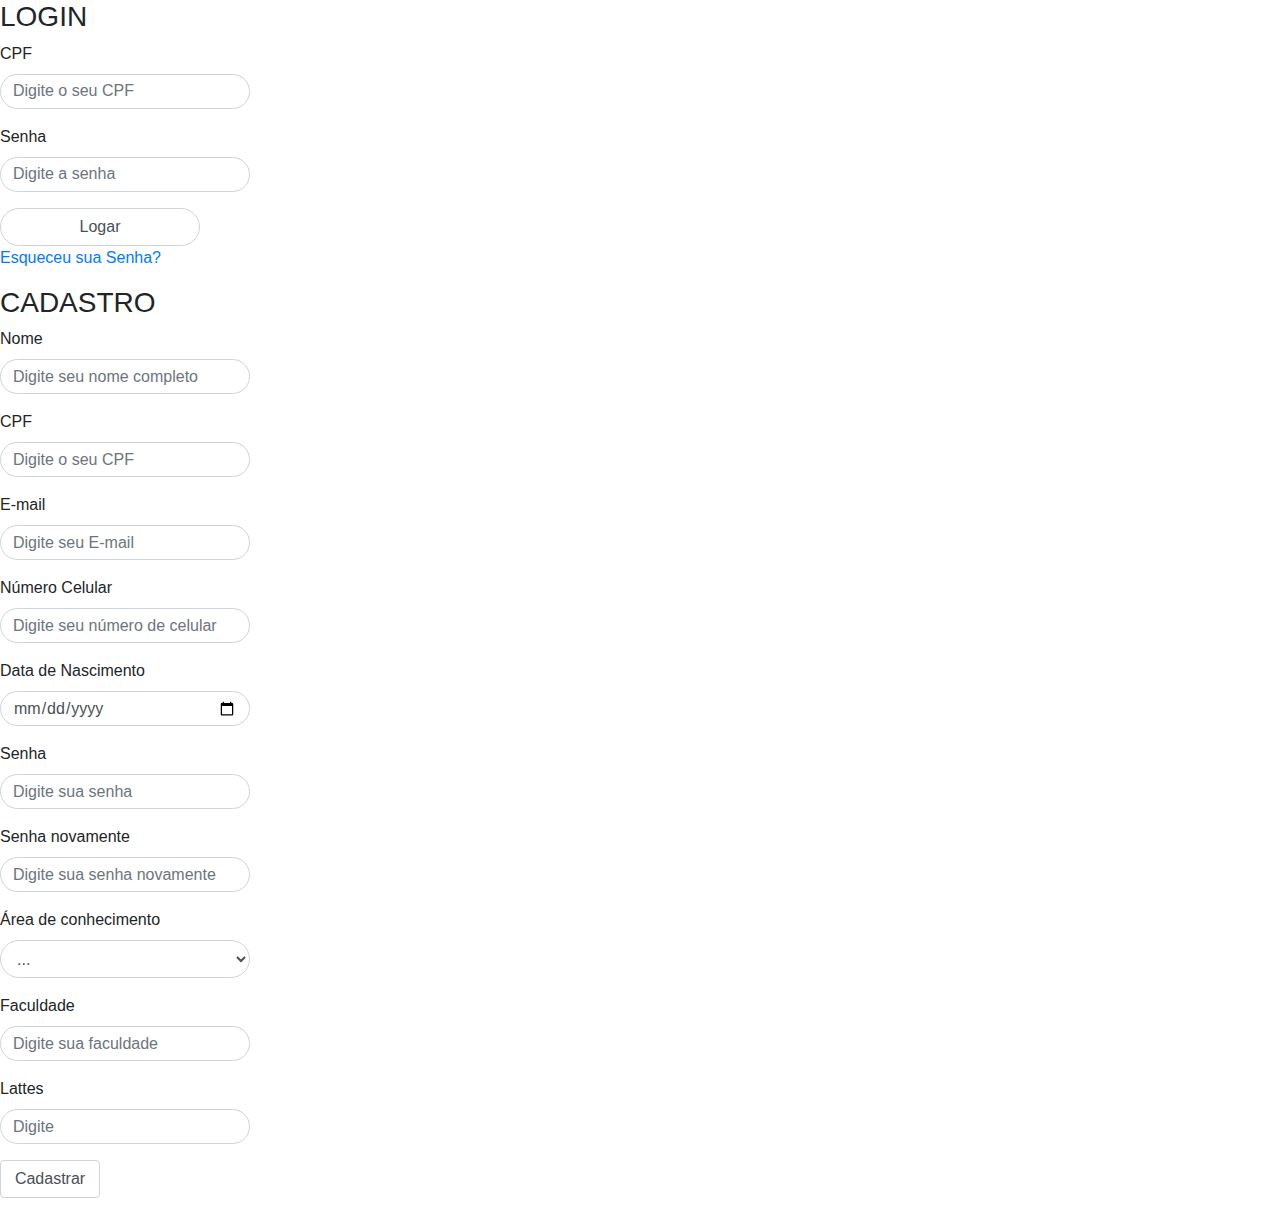
==== index.html @ 570f1a87 "correcoes 06/10/2020" ====
<!DOCTYPE html>
<html lang="pt-br">
<head>
    <meta charset="UTF-8">
    <meta name="viewport" content="width=device-width, initial-scale=1.0">
    <title>Cadastro</title>
    <!-- CSS -->
    <link rel="stylesheet" href="style.css">
    <!-- BOOSTRAP -->
    <link rel="stylesheet" href="https://stackpath.bootstrapcdn.com/bootstrap/4.5.2/css/bootstrap.min.css" integrity="sha384-JcKb8q3iqJ61gNV9KGb8thSsNjpSL0n8PARn9HuZOnIxN0hoP+VmmDGMN5t9UJ0Z" crossorigin="anonymous">
    <!-- jquery -->
    <script src="https://ajax.googleapis.com/ajax/libs/jquery/3.5.1/jquery.min.js"></script>
</head>
<body>
    <div class="contaneir">
            <div>
                <h3 id="titulo_Login">LOGIN</h3>
            </div>
            <div class="form-group">
                <label for="cpf">CPF</label>
                <input type="text" id="cpf" name="login" placeholder="Digite o seu CPF" class="CPF form-control" style="width: 250px; height: 35px; border-radius: 20px;">
            </div>
            <div class="form-group">
                <label for="senha">Senha</label>
                <input type="password" id="senha" name="login" placeholder="Digite a senha" class="form-control" style="width: 250px; height: 35px; border-radius: 20px;">
            </div>
            <div class="form-group">
                <button type="button" class="form-control" id="btnLogin" onclick="Validation()" style="width: 200px; border-radius: 20px;">Logar</button>
                <a href="teste.html">Esqueceu sua Senha?</a>
            </div>
    </div>
    <div class="cadastro">
        <div>
            <h3 id="titulo_Form">CADASTRO</h3>
        </div>
        <div class="form-group">
            <label for="nome" >Nome</label>
            <input type="text" id="nome" name="cadastro" placeholder="Digite seu nome completo" class="form-control" style="width: 250px; height: 35px; border-radius: 20px;">
        </div>
        <div class="form-group">
            <label for="cpf">CPF</label>
            <input type="text" id="cpf" name="cadastro" placeholder="Digite o seu CPF" class="CPF form-control" style="width: 250px; height: 35px; border-radius: 20px;">
        </div>
        <div class="form-group">
            <label for="email" >E-mail</label>
            <input type="text" id="email" name="cadastro" placeholder="Digite seu E-mail" class="form-control" style="width: 250px; height: 35px; border-radius: 20px;">
        </div>
        <div class="form-group">
            <label for="celular">Número Celular</label>
            <input type="text" id="celular" name="cadastro" placeholder="Digite seu número de celular" class="numCelular form-control" style="width: 250px; height: 35px; border-radius: 20px;">
        </div>
        <div class="form-group">
            <label for="dataNasc" >Data de Nascimento</label>
            <input type="date" id="dataNasc" name="cadastro" placeholder="Digite sua data de nascimento" class="form-control" style="width: 250px; height: 35px; border-radius: 20px;">
        </div>
        <div class="form-group">
            <label for="senha" >Senha</label>
            <input type="password" id="senha" name="cadastro" placeholder="Digite sua senha" class="form-control" style="width: 250px; height: 35px; border-radius: 20px;">
        </div>
        <div class="form-group">
            <label for="senha2" >Senha novamente</label>
            <input type="password" id="senha2" name="cadastro" placeholder="Digite sua senha novamente" class="form-control" style="width: 250px; height: 35px; border-radius: 20px;">
        </div>
        <div class="form-group">
            <!-- Mudar para select -->
            <label for="interrest" >Área de conhecimento</label>
            <select id="select" class="form-control"  style="width: 250px; border-radius: 20px;">
                <option value="">...</option>
                <option value="Agrárias">Ciências Agrárias</option>
                <option value="Biológicas">Ciências Biológicas</option>
                <option value="Exatas e da Terra">Ciências Exatas e da Terra</option>
                <option value="Engenharias">Engenharias</option>
                <option value="Humanas">Ciências Humanas</option>
                <option value="Sociais Aplicadas">Ciências Sociais Aplicadas</option>
                <option value="Lingüística, Letras e Artes">Lingüística, Letras e Artes</option>
                <option value="Saúde">Ciências da Saúde</option>
            </select>
        </div>
        <div class="form-group">
            <label for="faculdade" >Faculdade</label>
            <input type="text" id="faculdade" name="cadastro" placeholder="Digite sua faculdade" class="form-control" style="width: 250px; height: 35px; border-radius: 20px;">
        </div>
        <div class="form-group">
            <label for="lattes" >Lattes</label>
            <input type="text" id="lattes" name="cadastro" placeholder="Digite " class="form-control" style="width: 250px; height: 35px; border-radius: 20px;">
        </div>
        <div class="form-group">
            <button type="button" class="form-control" id="btnCadastro" onclick="Cadastrar()" style="width: 100px; border-radius: px;">Cadastrar</button>
        </div>
    </div>
    <script src="Lattes.js"></script>
    <script src="https://code.jquery.com/jquery-3.5.1.slim.min.js" integrity="sha384-DfXdz2htPH0lsSSs5nCTpuj/zy4C+OGpamoFVy38MVBnE+IbbVYUew+OrCXaRkfj" crossorigin="anonymous"></script>
    <script src="https://cdn.jsdelivr.net/npm/popper.js@1.16.1/dist/umd/popper.min.js" integrity="sha384-9/reFTGAW83EW2RDu2S0VKaIzap3H66lZH81PoYlFhbGU+6BZp6G7niu735Sk7lN" crossorigin="anonymous"></script>
    <script src="https://stackpath.bootstrapcdn.com/bootstrap/4.5.2/js/bootstrap.min.js" integrity="sha384-B4gt1jrGC7Jh4AgTPSdUtOBvfO8shuf57BaghqFfPlYxofvL8/KUEfYiJOMMV+rV" crossorigin="anonymous"></script>
    <script src="jquery.mask.min.js"></script>
</body>
</html>
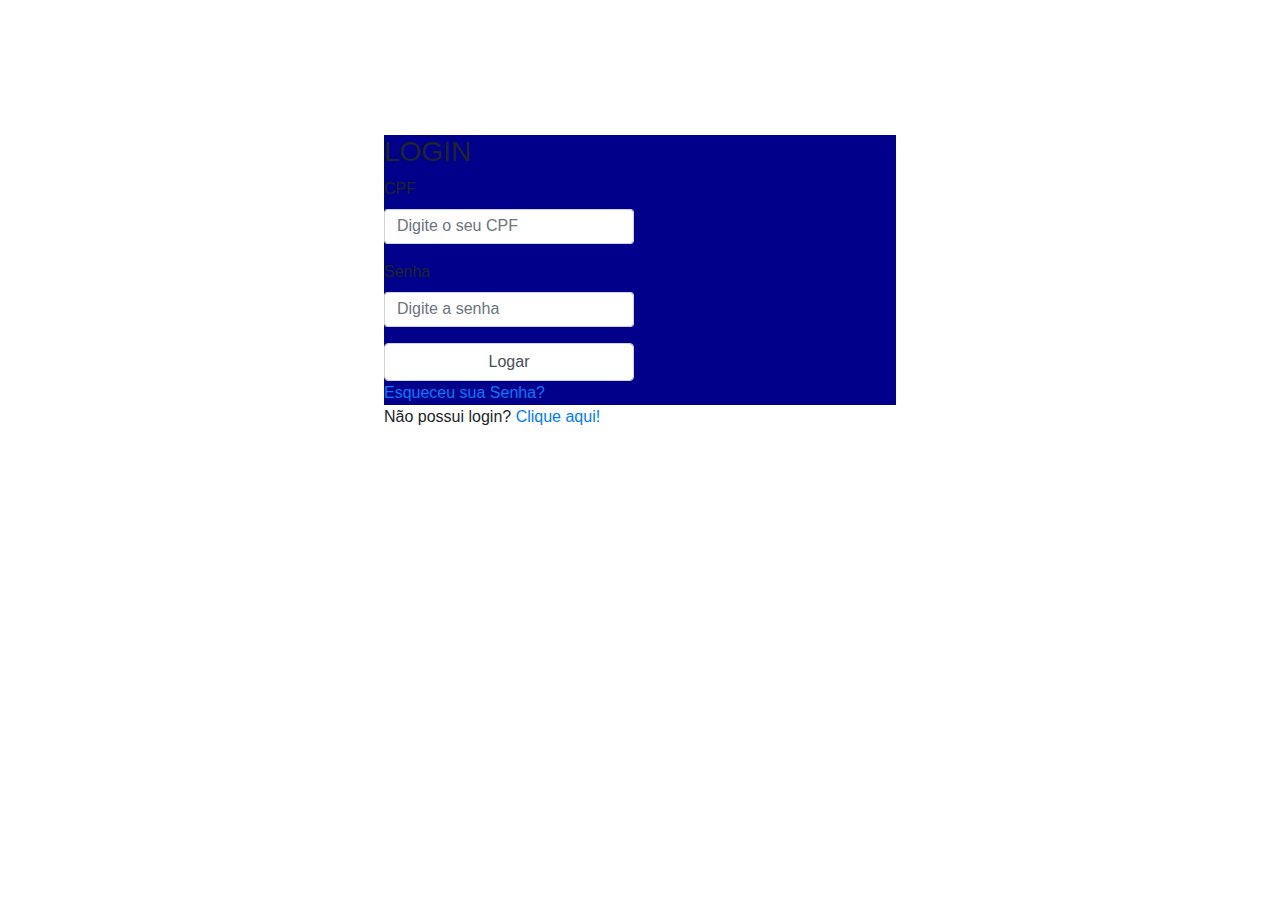
==== commit 4da94f1e: "Html, CSS" ====
--- a/index.html
+++ b/index.html
@@ -12,59 +12,61 @@
     <script src="https://ajax.googleapis.com/ajax/libs/jquery/3.5.1/jquery.min.js"></script>
 </head>
 <body>
-    <div class="contaneir">
-            <div>
-                <h3 id="titulo_Login">LOGIN</h3>
-            </div>
-            <div class="form-group">
-                <label for="cpf">CPF</label>
-                <input type="text" id="cpf" name="login" placeholder="Digite o seu CPF" class="CPF form-control" style="width: 250px; height: 35px; border-radius: 20px;">
-            </div>
-            <div class="form-group">
-                <label for="senha">Senha</label>
-                <input type="password" id="senha" name="login" placeholder="Digite a senha" class="form-control" style="width: 250px; height: 35px; border-radius: 20px;">
-            </div>
-            <div class="form-group">
-                <button type="button" class="form-control" id="btnLogin" onclick="Validation()" style="width: 200px; border-radius: 20px;">Logar</button>
-                <a href="teste.html">Esqueceu sua Senha?</a>
-            </div>
-    </div>
-    <div class="cadastro">
+    <div class="login" id="login">
         <div>
-            <h3 id="titulo_Form">CADASTRO</h3>
-        </div>
-        <div class="form-group">
-            <label for="nome" >Nome</label>
-            <input type="text" id="nome" name="cadastro" placeholder="Digite seu nome completo" class="form-control" style="width: 250px; height: 35px; border-radius: 20px;">
+            <h3 id="titulo_Login">LOGIN</h3>
         </div>
         <div class="form-group">
             <label for="cpf">CPF</label>
-            <input type="text" id="cpf" name="cadastro" placeholder="Digite o seu CPF" class="CPF form-control" style="width: 250px; height: 35px; border-radius: 20px;">
+            <input type="text" id="cpf" name="login" placeholder="Digite o seu CPF" class="CPF form-control" style="width: 250px; height: 35px; border-radius: 3px; padding-bottom: 6px;">
         </div>
         <div class="form-group">
+            <label for="senha">Senha</label>
+            <input type="password" id="senha" name="login" placeholder="Digite a senha" class="form-control" style="width: 250px; height: 35px; border-radius: 3px;">
+        </div>
+        <div class="form-group">
+            <button type="button" class="form-control" id="btnLogin" onclick="validation()" style="width: 250px; border-radius: px;">Logar</button>
+            <a href="teste.html">Esqueceu sua Senha?</a><br>
+            <a>Não possui login?</a>
+            <a onclick="cadastra()" href="#">Clique aqui!</a>
+        </div>
+    </div>
+    <div class="cadastro" id="cadastro">
+        <div id="tituloCadastro">
+            <h3 id="titulo_Form">CADASTRO</h3>
+        </div>
+        <div class="form-group" id="divNome">
+            <label for="nome" >Nome</label>
+            <input type="text" id="nome" name="cadastro" placeholder="Digite seu nome completo" class="form-control" style="width: 250px; height: 35px; border-radius: 3px;">
+        </div>
+        <div class="form-group" id="divEmail">
             <label for="email" >E-mail</label>
-            <input type="text" id="email" name="cadastro" placeholder="Digite seu E-mail" class="form-control" style="width: 250px; height: 35px; border-radius: 20px;">
+            <input type="text" id="email" name="cadastro" placeholder="Digite seu E-mail" class="form-control" style="width: 250px; height: 35px; border-radius: 3px;">
+        </div>
+        <div class="form-group">
+            <label for="cpf">CPF</label>
+            <input type="text" id="cpf" name="cadastro" placeholder="Digite o seu CPF" class="CPF form-control" style="width: 250px; height: 35px; border-radius: 3px;">
         </div>
         <div class="form-group">
             <label for="celular">Número Celular</label>
-            <input type="text" id="celular" name="cadastro" placeholder="Digite seu número de celular" class="numCelular form-control" style="width: 250px; height: 35px; border-radius: 20px;">
+            <input type="text" id="celular" name="cadastro" placeholder="Digite seu número de celular" class="numCelular form-control" style="width: 250px; height: 35px; border-radius: 3px;">
         </div>
         <div class="form-group">
             <label for="dataNasc" >Data de Nascimento</label>
-            <input type="date" id="dataNasc" name="cadastro" placeholder="Digite sua data de nascimento" class="form-control" style="width: 250px; height: 35px; border-radius: 20px;">
+            <input type="date" id="dataNasc" name="cadastro" placeholder="Digite sua data de nascimento" class="form-control" style="width: 250px; height: 35px; border-radius: 3px;">
         </div>
         <div class="form-group">
             <label for="senha" >Senha</label>
-            <input type="password" id="senha" name="cadastro" placeholder="Digite sua senha" class="form-control" style="width: 250px; height: 35px; border-radius: 20px;">
+            <input type="password" id="senha" name="cadastro" placeholder="Digite sua senha" class="form-control" style="width: 250px; height: 35px; border-radius: 3px;">
         </div>
         <div class="form-group">
-            <label for="senha2" >Senha novamente</label>
-            <input type="password" id="senha2" name="cadastro" placeholder="Digite sua senha novamente" class="form-control" style="width: 250px; height: 35px; border-radius: 20px;">
+            <label for="senha2" >Confime sua Senha</label>
+            <input type="password" id="senha2" name="cadastro" placeholder="Confirme sua senha" class="form-control" style="width: 250px; height: 35px; border-radius: 3px;">
         </div>
         <div class="form-group">
             <!-- Mudar para select -->
             <label for="interrest" >Área de conhecimento</label>
-            <select id="select" class="form-control"  style="width: 250px; border-radius: 20px;">
+            <select id="select" class="form-control"  style="width: 250px; border-radius: 3px;">
                 <option value="">...</option>
                 <option value="Agrárias">Ciências Agrárias</option>
                 <option value="Biológicas">Ciências Biológicas</option>
@@ -78,18 +80,20 @@
         </div>
         <div class="form-group">
             <label for="faculdade" >Faculdade</label>
-            <input type="text" id="faculdade" name="cadastro" placeholder="Digite sua faculdade" class="form-control" style="width: 250px; height: 35px; border-radius: 20px;">
+            <input type="text" id="faculdade" name="cadastro" placeholder="Digite sua faculdade" class="form-control" style="width: 250px; height: 35px; border-radius: 3px;">
         </div>
         <div class="form-group">
             <label for="lattes" >Lattes</label>
-            <input type="text" id="lattes" name="cadastro" placeholder="Digite " class="form-control" style="width: 250px; height: 35px; border-radius: 20px;">
+            <input type="text" id="lattes" name="cadastro" placeholder="Digite " class="form-control" style="width: 250px; height: 35px; border-radius: 3px;">
         </div>
         <div class="form-group">
-            <button type="button" class="form-control" id="btnCadastro" onclick="Cadastrar()" style="width: 100px; border-radius: px;">Cadastrar</button>
+            <button type="button" class="form-control" id="btnCadastro" onclick="cadastra()" style="width: 100px; border-radius: px;">Cadastrar</button>
         </div>
     </div>
+
     <script src="Lattes.js"></script>
     <script src="https://code.jquery.com/jquery-3.5.1.slim.min.js" integrity="sha384-DfXdz2htPH0lsSSs5nCTpuj/zy4C+OGpamoFVy38MVBnE+IbbVYUew+OrCXaRkfj" crossorigin="anonymous"></script>
+    <!-- BOOSTRAP -->
     <script src="https://cdn.jsdelivr.net/npm/popper.js@1.16.1/dist/umd/popper.min.js" integrity="sha384-9/reFTGAW83EW2RDu2S0VKaIzap3H66lZH81PoYlFhbGU+6BZp6G7niu735Sk7lN" crossorigin="anonymous"></script>
     <script src="https://stackpath.bootstrapcdn.com/bootstrap/4.5.2/js/bootstrap.min.js" integrity="sha384-B4gt1jrGC7Jh4AgTPSdUtOBvfO8shuf57BaghqFfPlYxofvL8/KUEfYiJOMMV+rV" crossorigin="anonymous"></script>
     <script src="jquery.mask.min.js"></script>
--- a/style.css
+++ b/style.css
@@ -0,0 +1,24 @@
+body{
+    height: 60vh;
+    display: flex;
+    justify-content: space-around;
+    align-items: center;
+}
+
+/* =============== LOGIN */
+
+.login{
+    width: 40%;
+    height: 50%;
+    position: relative;
+    background-color: darkblue;
+}
+
+/* =============== CADASTRO */
+div.cadastro{
+    width: 800px;
+    height: 800px;
+    position: relative;
+    left: 40%;
+    display: none;
+}
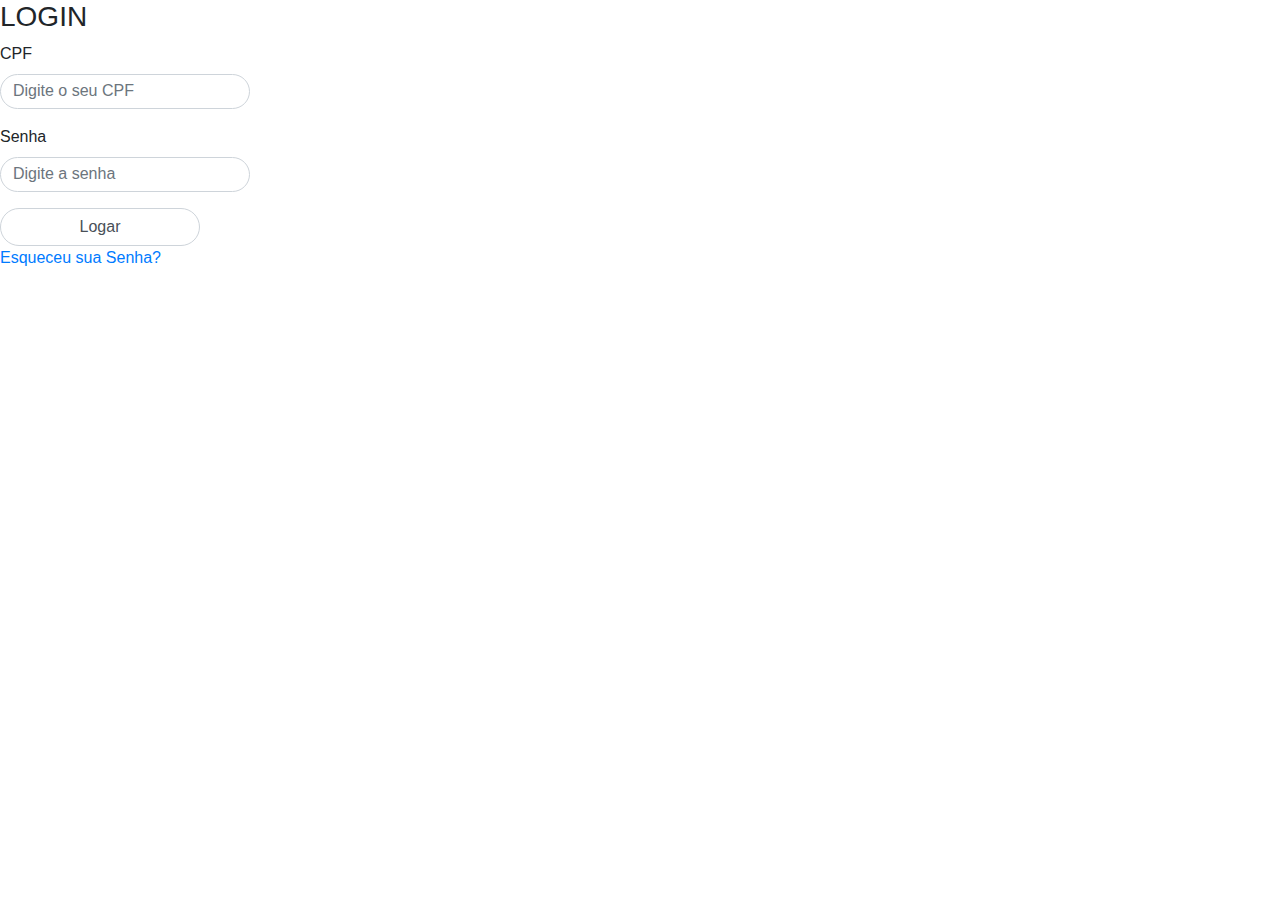
==== commit 943cbe7e: "verificação cpf" ====
--- a/index.html
+++ b/index.html
@@ -12,88 +12,94 @@
     <script src="https://ajax.googleapis.com/ajax/libs/jquery/3.5.1/jquery.min.js"></script>
 </head>
 <body>
-    <div class="login" id="login">
+    <div class="contaneir">
+            <div>
+                <h3 id="titulo_Login">LOGIN</h3>
+            </div>
+            <div class="form-group">
+                <label for="cpf" onblur="Chamar()">CPF</label>
+                <input type="text" id="cpf" name="login" placeholder="Digite o seu CPF" class="CPF form-control" style="width: 250px; height: 35px; border-radius: 20px;">
+            </div>
+            <div class="form-group">
+                <label for="senha">Senha</label>
+                <input type="password" id="senha" name="login" placeholder="Digite a senha" class="form-control" style="width: 250px; height: 35px; border-radius: 20px;">
+            </div>
+            <div class="form-group">
+                <button type="button" class="form-control" id="btnLogin" onclick="Validation()" style="width: 200px; border-radius: 20px;">Logar</button>
+                <a href="teste.html">Esqueceu sua Senha?</a>
+            </div>
+    </div>
+    <div class="cadastro">
         <div>
-            <h3 id="titulo_Login">LOGIN</h3>
-        </div>
-        <div class="form-group">
-            <label for="cpf">CPF</label>
-            <input type="text" id="cpf" name="login" placeholder="Digite o seu CPF" class="CPF form-control" style="width: 250px; height: 35px; border-radius: 3px; padding-bottom: 6px;">
-        </div>
-        <div class="form-group">
-            <label for="senha">Senha</label>
-            <input type="password" id="senha" name="login" placeholder="Digite a senha" class="form-control" style="width: 250px; height: 35px; border-radius: 3px;">
-        </div>
-        <div class="form-group">
-            <button type="button" class="form-control" id="btnLogin" onclick="validation()" style="width: 250px; border-radius: px;">Logar</button>
-            <a href="teste.html">Esqueceu sua Senha?</a><br>
-            <a>Não possui login?</a>
-            <a onclick="cadastra()" href="#">Clique aqui!</a>
-        </div>
-    </div>
-    <div class="cadastro" id="cadastro">
-        <div id="tituloCadastro">
             <h3 id="titulo_Form">CADASTRO</h3>
         </div>
-        <div class="form-group" id="divNome">
-            <label for="nome" >Nome</label>
-            <input type="text" id="nome" name="cadastro" placeholder="Digite seu nome completo" class="form-control" style="width: 250px; height: 35px; border-radius: 3px;">
-        </div>
-        <div class="form-group" id="divEmail">
-            <label for="email" >E-mail</label>
-            <input type="text" id="email" name="cadastro" placeholder="Digite seu E-mail" class="form-control" style="width: 250px; height: 35px; border-radius: 3px;">
-        </div>
-        <div class="form-group">
-            <label for="cpf">CPF</label>
-            <input type="text" id="cpf" name="cadastro" placeholder="Digite o seu CPF" class="CPF form-control" style="width: 250px; height: 35px; border-radius: 3px;">
-        </div>
-        <div class="form-group">
-            <label for="celular">Número Celular</label>
-            <input type="text" id="celular" name="cadastro" placeholder="Digite seu número de celular" class="numCelular form-control" style="width: 250px; height: 35px; border-radius: 3px;">
-        </div>
-        <div class="form-group">
-            <label for="dataNasc" >Data de Nascimento</label>
-            <input type="date" id="dataNasc" name="cadastro" placeholder="Digite sua data de nascimento" class="form-control" style="width: 250px; height: 35px; border-radius: 3px;">
-        </div>
-        <div class="form-group">
-            <label for="senha" >Senha</label>
-            <input type="password" id="senha" name="cadastro" placeholder="Digite sua senha" class="form-control" style="width: 250px; height: 35px; border-radius: 3px;">
-        </div>
-        <div class="form-group">
-            <label for="senha2" >Confime sua Senha</label>
-            <input type="password" id="senha2" name="cadastro" placeholder="Confirme sua senha" class="form-control" style="width: 250px; height: 35px; border-radius: 3px;">
-        </div>
-        <div class="form-group">
-            <!-- Mudar para select -->
-            <label for="interrest" >Área de conhecimento</label>
-            <select id="select" class="form-control"  style="width: 250px; border-radius: 3px;">
-                <option value="">...</option>
-                <option value="Agrárias">Ciências Agrárias</option>
-                <option value="Biológicas">Ciências Biológicas</option>
-                <option value="Exatas e da Terra">Ciências Exatas e da Terra</option>
-                <option value="Engenharias">Engenharias</option>
-                <option value="Humanas">Ciências Humanas</option>
-                <option value="Sociais Aplicadas">Ciências Sociais Aplicadas</option>
-                <option value="Lingüística, Letras e Artes">Lingüística, Letras e Artes</option>
-                <option value="Saúde">Ciências da Saúde</option>
-            </select>
-        </div>
-        <div class="form-group">
-            <label for="faculdade" >Faculdade</label>
-            <input type="text" id="faculdade" name="cadastro" placeholder="Digite sua faculdade" class="form-control" style="width: 250px; height: 35px; border-radius: 3px;">
-        </div>
-        <div class="form-group">
-            <label for="lattes" >Lattes</label>
-            <input type="text" id="lattes" name="cadastro" placeholder="Digite " class="form-control" style="width: 250px; height: 35px; border-radius: 3px;">
-        </div>
-        <div class="form-group">
-            <button type="button" class="form-control" id="btnCadastro" onclick="cadastra()" style="width: 100px; border-radius: px;">Cadastrar</button>
-        </div>
+        <form onsubmit="return Cadastrar()"> 
+            <div class="form-group">
+                <label for="nome" >Nome</label>
+                <input required type="text" id="nome" name="cadastro" placeholder="Digite seu nome completo" class="form-control" style="width: 250px; height: 35px; border-radius: 20px;">
+            </div>
+            <div class="form-group">
+                <label for="cpf" onblur="Chamar()">CPF</label>
+                <input required type="text" id="cpf" name="cadastro" placeholder="Digite o seu CPF" class="CPF form-control" style="width: 250px; height: 35px; border-radius: 20px;">
+            </div>
+            <div class="form-group">
+                <label for="email" >E-mail</label>
+                <input required type="email" id="email" name="cadastro" placeholder="Digite seu E-mail" class="form-control" style="width: 250px; height: 35px; border-radius: 20px;">
+            </div>
+            <div class="form-group">
+                <label for="celular">Número Celular</label>
+                <input required type="text" id="celular" name="cadastro" placeholder="Digite seu número de celular" class="numCelular form-control" style="width: 250px; height: 35px; border-radius: 20px;">
+            </div>
+            <div class="form-group">
+                <label for="dataNasc" >Data de Nascimento</label>
+                <input required type="date" id="dataNasc" name="cadastro" placeholder="Digite sua data de nascimento" class="form-control" style="width: 250px; height: 35px; border-radius: 20px;">
+            </div>
+            <div class="form-group">
+                <label for="senha" >Senha</label>
+                <input required type="password" id="senha" name="cadastro" placeholder="Digite sua senha" class="form-control" style="width: 250px; height: 35px; border-radius: 20px;">
+            </div>
+            <div class="form-group">
+                <label for="senha2" >Senha novamente</label>
+                <input required type="password" id="senha2" name="cadastro" placeholder="Digite sua senha novamente" class="form-control" style="width: 250px; height: 35px; border-radius: 20px;">
+            </div>
+            <div class="form-group">
+                
+                <label for="evento" >Evento</label>
+                <input type="radio" name="conta" id="evento">
+                <label for="participante"  >Participante</label>
+                <input type="radio" name="conta" id="participante">
+                
+            </div>
+            <div class="form-group">
+                <!-- Mudar para select -->
+                <label for="interrest" >Área de conhecimento</label>
+                <select id="select" class="form-control"  style="width: 250px; border-radius: 20px;">
+                    <option value="">...</option>
+                    <option value="Agrárias">Ciências Agrárias</option>
+                    <option value="Biológicas">Ciências Biológicas</option>
+                    <option value="Exatas e da Terra">Ciências Exatas e da Terra</option>
+                    <option value="Engenharias">Engenharias</option>
+                    <option value="Humanas">Ciências Humanas</option>
+                    <option value="Sociais Aplicadas">Ciências Sociais Aplicadas</option>
+                    <option value="Lingüística, Letras e Artes">Lingüística, Letras e Artes</option>
+                    <option value="Saúde">Ciências da Saúde</option>
+                </select>
+            </div>
+            <div class="form-group">
+                <label for="faculdade" >Faculdade</label>
+                <input required type="text" id="faculdade" name="cadastro" placeholder="Digite sua faculdade" class="form-control" style="width: 250px; height: 35px; border-radius: 20px;">
+            </div>
+            <div class="form-group">
+                <label for="lattes" >Lattes</label>
+                <input required type="text" id="lattes" name="cadastro" placeholder="Digite " class="form-control" style="width: 250px; height: 35px; border-radius: 20px;">
+            </div>
+            <div class="form-group">
+                <button type="submit" class="form-control" id="btnCadastro" style="width: 100px; border-radius: px;">Cadastrar</button>
+            </div>
+        </form> 
     </div>
-
     <script src="Lattes.js"></script>
     <script src="https://code.jquery.com/jquery-3.5.1.slim.min.js" integrity="sha384-DfXdz2htPH0lsSSs5nCTpuj/zy4C+OGpamoFVy38MVBnE+IbbVYUew+OrCXaRkfj" crossorigin="anonymous"></script>
-    <!-- BOOSTRAP -->
     <script src="https://cdn.jsdelivr.net/npm/popper.js@1.16.1/dist/umd/popper.min.js" integrity="sha384-9/reFTGAW83EW2RDu2S0VKaIzap3H66lZH81PoYlFhbGU+6BZp6G7niu735Sk7lN" crossorigin="anonymous"></script>
     <script src="https://stackpath.bootstrapcdn.com/bootstrap/4.5.2/js/bootstrap.min.js" integrity="sha384-B4gt1jrGC7Jh4AgTPSdUtOBvfO8shuf57BaghqFfPlYxofvL8/KUEfYiJOMMV+rV" crossorigin="anonymous"></script>
     <script src="jquery.mask.min.js"></script>
--- a/style.css
+++ b/style.css
@@ -1,24 +1,28 @@
-body{
-    height: 60vh;
-    display: flex;
-    justify-content: space-around;
-    align-items: center;
+/* PG. CADASTRO E LOGIN */
+.login{
+    text-align: center;
+    position: absolute;
+    top: 50%;
+    left: 50%;
+    transform: translate(-50%, -50%);
 }
 
-/* =============== LOGIN */
-
-.login{
-    width: 40%;
-    height: 50%;
-    position: relative;
-    background-color: darkblue;
+.cadastro{
+    text-align: center;
+    position: absolute;
+    width: 45%;
+    top: 50%;
+    left: 50%;
+    transform: translate(-50%, -50%);
+    display: none;
 }
 
-/* =============== CADASTRO */
-div.cadastro{
-    width: 800px;
-    height: 800px;
-    position: relative;
-    left: 40%;
-    display: none;
+/* PG. CADASTRO DE CERTIFICADOS */
+.formCadastroCertificados{
+    text-align: center;
+    position: absolute;
+    width: 30%;
+    top: 50%;
+    left: 50%;
+    transform: translate(-50%, -50%);
 }
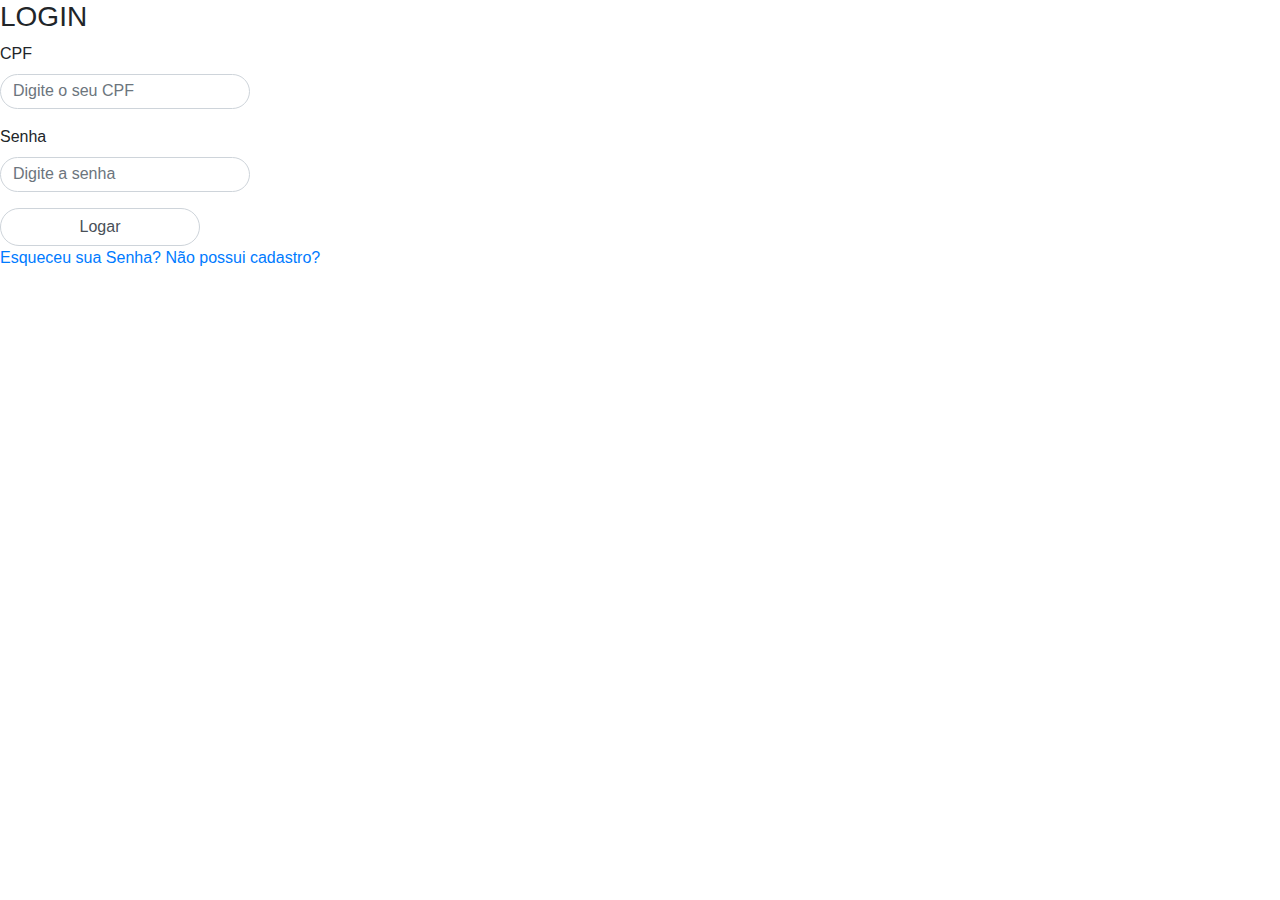
==== commit c4b85bed: "chega" ====
--- a/index.html
+++ b/index.html
@@ -17,7 +17,7 @@
                 <h3 id="titulo_Login">LOGIN</h3>
             </div>
             <div class="form-group">
-                <label for="cpf" onblur="Chamar()">CPF</label>
+                <label for="cpf">CPF</label>
                 <input type="text" id="cpf" name="login" placeholder="Digite o seu CPF" class="CPF form-control" style="width: 250px; height: 35px; border-radius: 20px;">
             </div>
             <div class="form-group">
@@ -27,11 +27,12 @@
             <div class="form-group">
                 <button type="button" class="form-control" id="btnLogin" onclick="Validation()" style="width: 200px; border-radius: 20px;">Logar</button>
                 <a href="teste.html">Esqueceu sua Senha?</a>
+                <a href="#" onclick="mostraCadastro()">Não possui cadastro?</a><br>
             </div>
     </div>
     <div class="cadastro">
         <div>
-            <h3 id="titulo_Form">CADASTRO</h3>
+            <h3 id="titulo_Login">LOGIN</h3>
         </div>
         <form onsubmit="return Cadastrar()"> 
             <div class="form-group">
@@ -100,6 +101,7 @@
     </div>
     <script src="Lattes.js"></script>
     <script src="https://code.jquery.com/jquery-3.5.1.slim.min.js" integrity="sha384-DfXdz2htPH0lsSSs5nCTpuj/zy4C+OGpamoFVy38MVBnE+IbbVYUew+OrCXaRkfj" crossorigin="anonymous"></script>
+    <!-- BOOSTRAP -->
     <script src="https://cdn.jsdelivr.net/npm/popper.js@1.16.1/dist/umd/popper.min.js" integrity="sha384-9/reFTGAW83EW2RDu2S0VKaIzap3H66lZH81PoYlFhbGU+6BZp6G7niu735Sk7lN" crossorigin="anonymous"></script>
     <script src="https://stackpath.bootstrapcdn.com/bootstrap/4.5.2/js/bootstrap.min.js" integrity="sha384-B4gt1jrGC7Jh4AgTPSdUtOBvfO8shuf57BaghqFfPlYxofvL8/KUEfYiJOMMV+rV" crossorigin="anonymous"></script>
     <script src="jquery.mask.min.js"></script>
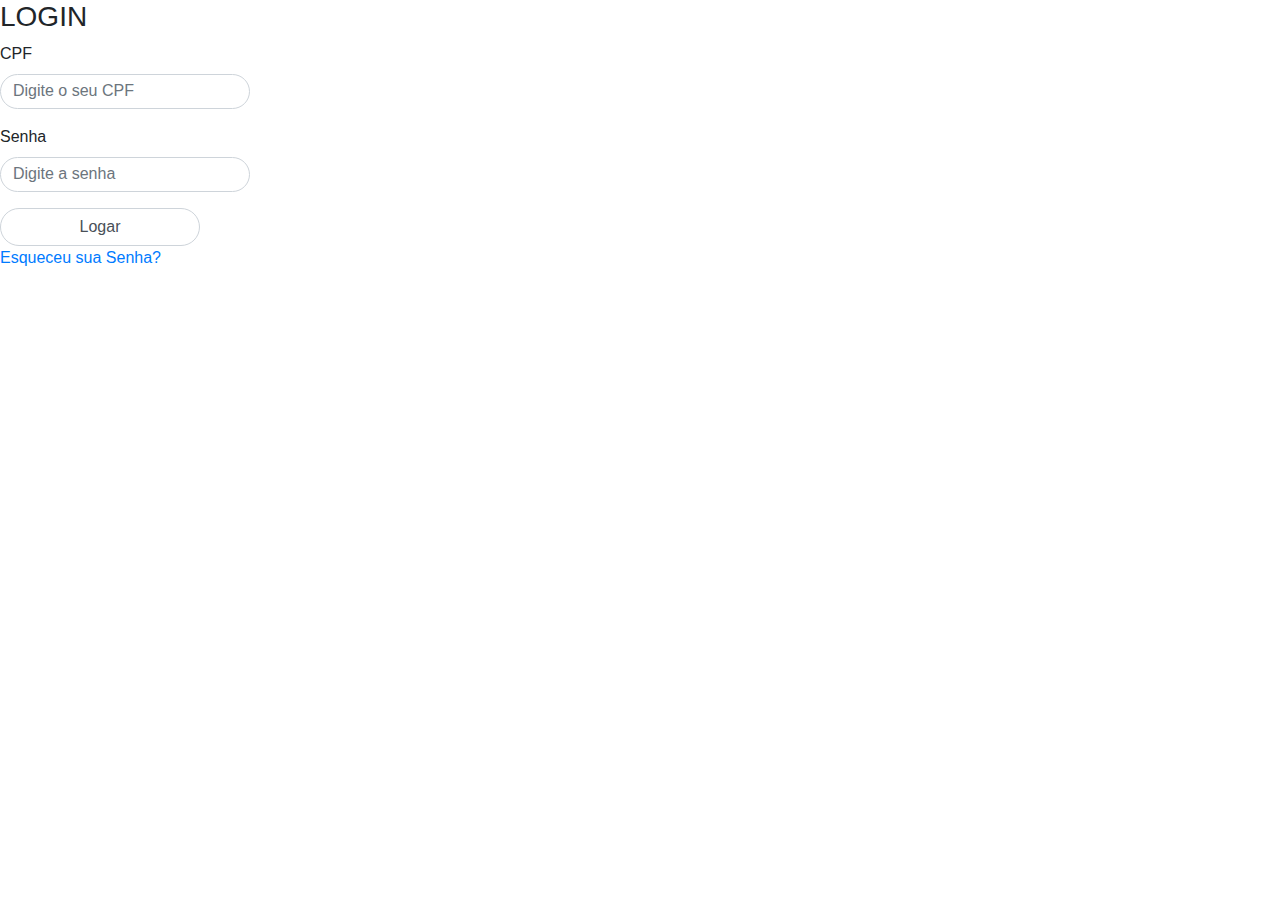
==== commit c350e38e: "organização de sistema 2" ====
--- a/index.html
+++ b/index.html
@@ -17,7 +17,7 @@
                 <h3 id="titulo_Login">LOGIN</h3>
             </div>
             <div class="form-group">
-                <label for="cpf">CPF</label>
+                <label for="cpf" onblur="Chamar()">CPF</label>
                 <input type="text" id="cpf" name="login" placeholder="Digite o seu CPF" class="CPF form-control" style="width: 250px; height: 35px; border-radius: 20px;">
             </div>
             <div class="form-group">
@@ -27,12 +27,11 @@
             <div class="form-group">
                 <button type="button" class="form-control" id="btnLogin" onclick="Validation()" style="width: 200px; border-radius: 20px;">Logar</button>
                 <a href="teste.html">Esqueceu sua Senha?</a>
-                <a href="#" onclick="mostraCadastro()">Não possui cadastro?</a><br>
             </div>
     </div>
     <div class="cadastro">
         <div>
-            <h3 id="titulo_Login">LOGIN</h3>
+            <h3 id="titulo_Form">CADASTRO</h3>
         </div>
         <form onsubmit="return Cadastrar()"> 
             <div class="form-group">
@@ -101,7 +100,6 @@
     </div>
     <script src="Lattes.js"></script>
     <script src="https://code.jquery.com/jquery-3.5.1.slim.min.js" integrity="sha384-DfXdz2htPH0lsSSs5nCTpuj/zy4C+OGpamoFVy38MVBnE+IbbVYUew+OrCXaRkfj" crossorigin="anonymous"></script>
-    <!-- BOOSTRAP -->
     <script src="https://cdn.jsdelivr.net/npm/popper.js@1.16.1/dist/umd/popper.min.js" integrity="sha384-9/reFTGAW83EW2RDu2S0VKaIzap3H66lZH81PoYlFhbGU+6BZp6G7niu735Sk7lN" crossorigin="anonymous"></script>
     <script src="https://stackpath.bootstrapcdn.com/bootstrap/4.5.2/js/bootstrap.min.js" integrity="sha384-B4gt1jrGC7Jh4AgTPSdUtOBvfO8shuf57BaghqFfPlYxofvL8/KUEfYiJOMMV+rV" crossorigin="anonymous"></script>
     <script src="jquery.mask.min.js"></script>
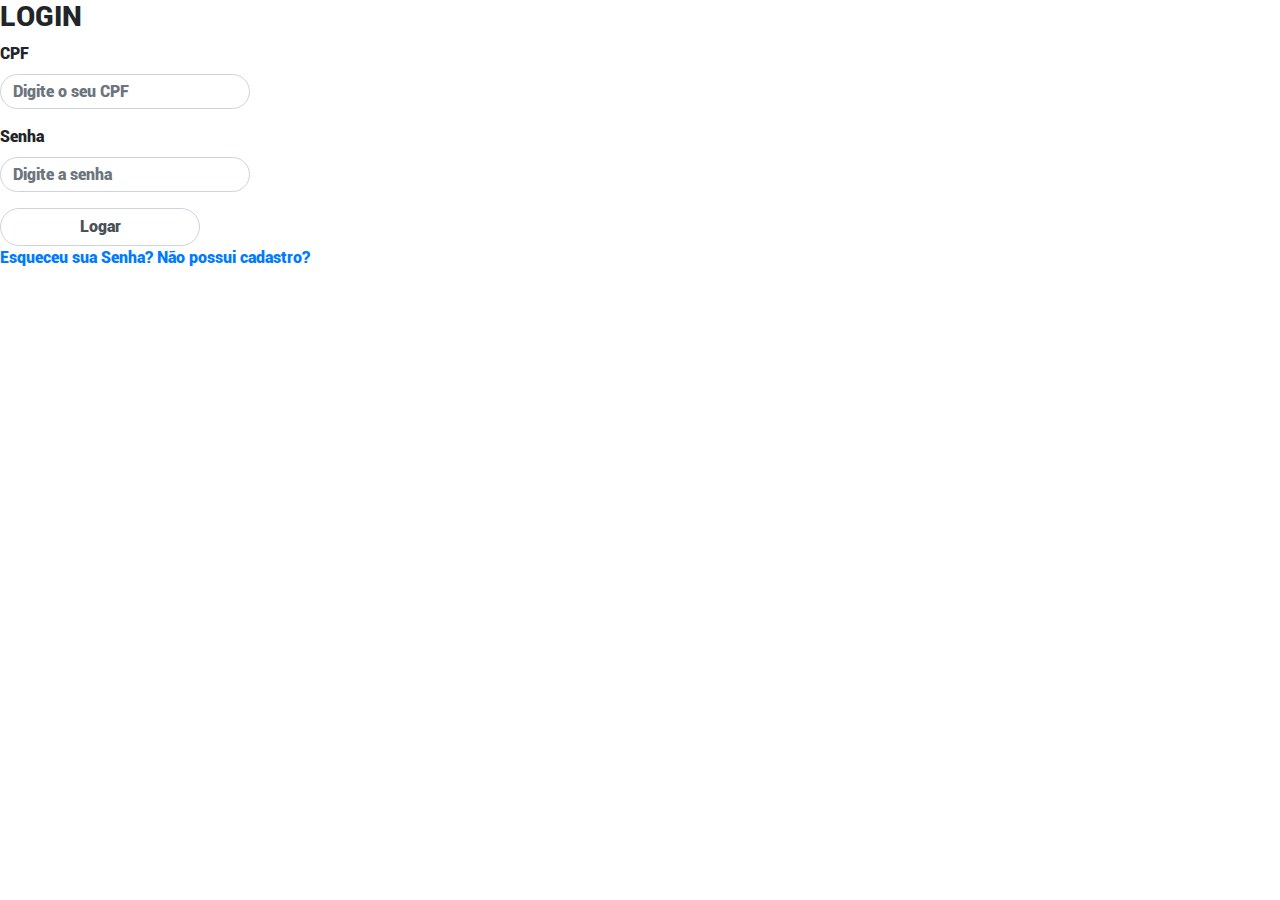
==== commit 1f658970: "Teste2" ====
--- a/index.html
+++ b/index.html
@@ -27,11 +27,12 @@
             <div class="form-group">
                 <button type="button" class="form-control" id="btnLogin" onclick="Validation()" style="width: 200px; border-radius: 20px;">Logar</button>
                 <a href="teste.html">Esqueceu sua Senha?</a>
+                <a href="#" onclick="mostraCadastro()">Não possui cadastro?</a><br>
             </div>
     </div>
     <div class="cadastro">
         <div>
-            <h3 id="titulo_Form">CADASTRO</h3>
+            <h3 id="titulo_Login">LOGIN</h3>
         </div>
         <form onsubmit="return Cadastrar()"> 
             <div class="form-group">
@@ -100,6 +101,7 @@
     </div>
     <script src="Lattes.js"></script>
     <script src="https://code.jquery.com/jquery-3.5.1.slim.min.js" integrity="sha384-DfXdz2htPH0lsSSs5nCTpuj/zy4C+OGpamoFVy38MVBnE+IbbVYUew+OrCXaRkfj" crossorigin="anonymous"></script>
+    <!-- BOOSTRAP -->
     <script src="https://cdn.jsdelivr.net/npm/popper.js@1.16.1/dist/umd/popper.min.js" integrity="sha384-9/reFTGAW83EW2RDu2S0VKaIzap3H66lZH81PoYlFhbGU+6BZp6G7niu735Sk7lN" crossorigin="anonymous"></script>
     <script src="https://stackpath.bootstrapcdn.com/bootstrap/4.5.2/js/bootstrap.min.js" integrity="sha384-B4gt1jrGC7Jh4AgTPSdUtOBvfO8shuf57BaghqFfPlYxofvL8/KUEfYiJOMMV+rV" crossorigin="anonymous"></script>
     <script src="jquery.mask.min.js"></script>
--- a/style.css
+++ b/style.css
@@ -1,28 +1,372 @@
+@font-face {
+	font-family: "Roboto";
+    src: url(/fonts/roboto/Roboto-Black.ttf),
+        url(/fonts/roboto/Roboto-BlackItalic.ttf),
+        url(/fonts/roboto/Roboto-Bold.ttf),
+        url(/fonts/roboto/Roboto-BoldCondensed.ttf),
+        url(/fonts/roboto/Roboto-BoldCondensedItalic.ttf),
+        url(/fonts/roboto/Roboto-BoldItalic.ttf),
+        url(/fonts/roboto/Roboto-Italic.ttf),
+        url(/fonts/roboto/Roboto-Light.ttf),
+        url(/fonts/roboto/Roboto-LightItalic.ttf),
+        url(/fonts/roboto/Roboto-Medium.ttf),
+        url(/fonts/roboto/Roboto-MediumItalic.ttf),
+        url(/fonts/roboto/Roboto-Regular.ttf),
+        url(/fonts/roboto/Roboto-Thin.ttf),
+        url(/fonts/roboto/Roboto-ThinItalic.ttf)
+}
 /* PG. CADASTRO E LOGIN */
+body, html{
+    max-width: 1920px;
+    height: 100%;
+    width: 100%;
+    margin: 0;
+    padding: 0;
+}
+.container{
+    /* background-color: #1E1E1E; */
+    background-color: #F5F5F5;
+    height: 100%;
+    width: 40% !important;
+    float: left;
+}
+.container img{
+    position: fixed;
+    top: 27%;
+    left: 3%;
+}
+.container-interativo{
+    color: #ffffff;
+    background-color: #2C3C5B;
+    /* background-color: #7A63FF; */
+    height: 100%;
+    width: 60% !important;
+    float: right;
+}
+.container-interativo .apresentacao{
+    position: relative;
+    top: 240px;
+    width: 600px;
+    height: 200px;
+    text-align: center;
+    font-size: 30px;
+    margin-left: 125px;
+}
+.container-interativo .apresentacao h1{
+    font-size: 28px;
+}
+.container-interativo .apresentacao h4{
+    font-size: 18px;
+    font-weight: 300;
+}
+.container-interativo .apresentacao .form-row {
+    margin-top: 80px;
+}
+.container-interativo .arrow-back::after {
+    content: "";
+    width: 30px;
+    height: 30px;
+    position: absolute;
+    transform: rotate(135deg);
+    border: solid #0AC5A8;
+    border-width: 0 3px 3px 0;
+    margin-top: 20px;
+    margin-left: 20px;
+}
+.container-interativo .seta{
+    display: none;
+    color: #0AC5A8;
+    margin: 7px 5px;
+}
 .login{
+    color: #ffffff;
     text-align: center;
     position: absolute;
-    top: 50%;
-    left: 50%;
-    transform: translate(-50%, -50%);
-}
-
+    top: 35%;
+    left: 60%;
+    display: none;
+}
 .cadastro{
     text-align: center;
-    position: absolute;
-    width: 45%;
-    top: 50%;
-    left: 50%;
+    color: #ffffff;
+    position: absolute;
+    width: 40%;
+    top: 52%;
+    left: 70%;
     transform: translate(-50%, -50%);
     display: none;
 }
+/* PG HOME */
 
-/* PG. CADASTRO DE CERTIFICADOS */
-.formCadastroCertificados{
+/* HEADER */
+.container-large{
+    top: 0;
+    width: 100%;
+    background-color: #2C3C5B;
+    height: 80px;
+    position: fixed;
+    z-index: 99999;
+}
+.container-large .nav{
+    display: flex;
+    justify-content: space-between;
+    align-items: center;
+    height: 70px;
+    width: 88%;
+    margin: 0 auto;
+    padding: 0 10px;
+}
+.container-large .nav .itens {
+    display: flex;
+    justify-content: space-between;
+    width: 50%;
+}
+.container-large .nav .itens a{
+    color: #ffffff;
+    font-size: 20px;
+    font-weight: 600;
+    text-decoration: none;
+    border: none;
+    position: relative;
+    transition: all 400ms ease;
+    padding: 2px 10px;
+}
+.container-large .nav .itens .a-efeito:before{
+   content: '';
+   position: absolute;
+   top: 5px;
+   left: 0;
+   width: 0;
+   height: 25px;
+   background:  #0c6356;
+   transition: all 0.3s ease-out;
+   opacity: 0.3;
+}
+.container-large .nav .itens .a-efeito:hover:before{
+    background:  #0AC5A8;
+    width: 100%;
+    opacity: 0.3;
+ }
+ .container-large .nav .itens .a-efeito:hover:after{
+    background:  #0AC5A8;
+    width: 100%;
+    opacity: 0.3;
+    z-index: -1;
+ }
+.container-large .nav .usuario-nav{
+    color: #ffffff ;
+    display: flex;
+}
+
+/* Drop Down */
+.dropbtn {
+    background-color: #2C3C5B;
+    color: white;
+    font-size: 16px;
+    border: none;
+    border-bottom: 2px solid !important;
+    cursor: pointer;
+} 
+.dropdown {
+    position: relative;
+    display: inline-block;
+}
+.dropdown-content {
+    background-color: tr;
+    display: none;
+    position: absolute;
+    background-color: #2C3C5B;
+    min-width: 55px;
+    box-shadow: 0px 8px 16px 0px rgba(0,0,0,0.2);
+    z-index: 1;
+}
+.dropdown-content a {
+    color: #ffffff;
+    padding: 12px 16px;
+    text-decoration: none !important;
+    display: block;
+}
+.dropdown-content a:hover {
+    background-color: #0AC5A8;
+    color: #f1f1f1;
+}
+.dropdown:hover .dropdown-content {
+    display: block;
+}
+/* FOOTER */
+.footer{
+    position: relative;
+    bottom: 0;
+    width: 100%;
+    height: 100px;
+    background-color: #2C3C5B;
+    max-height: 500px;
+    border: 0;
+    margin: 0;
+    padding: 0;
+}
+.sub-footer{
+    background-color: #26334d;
+    color: #ffffff;
+    display: flex;
+    justify-content: center;
+}
+.sub-footer span{
+    font-size: 19px;
+    padding: 10px;
+    opacity: 0.6;
+}
+/* HOME */
+.home{
+    justify-content: center;
+    width: 100%;
+    display: grid;
+    flex-direction: row;
+    align-items: center;
+    padding-top: 100px;
+}
+.home .apresentacao{
+    position: relative;
     text-align: center;
-    position: absolute;
-    width: 30%;
-    top: 50%;
-    left: 50%;
-    transform: translate(-50%, -50%);
-}
+    font-size: 30px;
+    margin: auto;
+    width: 65%;
+}
+.home .apresentacao h1{
+    background: #0AC5A9;
+    border-radius: 10px;
+    padding: 10px;
+}
+.home .apresentacao p{
+    font-size: 22px;
+    font-weight: 300;
+}
+/* CAROUSEL */
+.home .carousel img{
+    width: 100%;
+}
+/* PG. PERFIL */
+.container-perfil {
+    width: 100%;
+    height: 700px;
+    display: flex;
+    flex-direction: row;
+    justify-content: center;
+    align-items: center;
+    padding-top: 100px;
+}
+/* .container-perfil .perfil-image img{
+    position: absolute;
+    width: 600px;
+    height: 600px;
+    right: 50px;
+    top: 290px; 
+} */
+.container-perfil .perfil form {
+    width: 500px;
+    height: auto;
+    background-color: #F5F5F5;
+    padding: 50px;
+    border-radius: 10px;
+}
+.container-perfil .perfil form h4 {
+    font-size: 15px;
+    font-weight: 300px;
+    padding-bottom: 50px;
+}
+.container-perfil .perfil form h3 {
+    font-size: 26px;
+    font-weight: 400px;
+    padding-bottom: 5px;
+}
+.container-perfil .perfil{
+    display: flex;
+    justify-content: initial;
+}
+.container-perfil .perfil form .title{
+    border-bottom: solid;
+    border-color: #2C3C5B;
+    display: flex;
+    justify-content: space-between;
+}
+/* PG. certificados */    
+.certificados{
+    width: 100%;
+    display: flex;
+    flex-direction: row;
+    justify-content: space-evenly;
+    align-items: center;
+    padding-top: 100px;
+}
+.certificados .cadastro-certificado form .title{
+    border-bottom: solid;
+    border-color: #2C3C5B;
+    display: flex;
+    justify-content: space-between;
+}
+.certificados .cadastro-certificado form .title h3{
+    font-size: 26px;
+    font-weight: 400px;
+    padding-bottom: 5px;
+}
+.certificados .cadastro-certificado{
+    width: 530px;
+    height: auto;
+    background-color: #F5F5F5;
+    padding: 50px;
+    border-radius: 10px;
+    margin-bottom: 30px;
+}
+.certificados .cadastro-certificado form h3{
+    font-size: 26px;
+    font-weight: 400px;
+    padding-bottom: 5px;
+}
+.certificados .tabela-certificados{
+    width: 660px;
+    height: 580px;
+    background-color: #F5F5F5;
+    border-radius: 10px;
+    margin-bottom: 30px;
+    overflow-y: auto;
+}
+.table-dark{
+    background-color: #2C3C5B !important;
+}
+/* PG. Participantes */
+.participantes .cadastro-participantes form .title{
+    border-bottom: solid;
+    border-color: #2C3C5B;
+    display: flex;
+    justify-content: space-between;
+}
+.participantes .cadastro-participantes form .title h3{
+    font-size: 26px;
+    font-weight: 400px;
+    padding-bottom: 5px;
+}
+.participantes{
+    width: 100%;
+    display: flex;
+    flex-direction: row;
+    justify-content: space-evenly;
+    align-items: center;
+    padding-top: 100px;
+
+}
+.participantes .cadastro-participantes{
+    width: 530px;
+    height: auto;
+    background-color: #F5F5F5;
+    padding: 50px;
+    border-radius: 10px;
+    margin-bottom: 30px;
+}
+.participantes .tabela-participantes{
+    width: 660px;
+    height: 626px;
+    background-color: #F5F5F5;
+    border-radius: 10px;
+    margin-bottom: 30px;
+    overflow-y: auto;
+}
